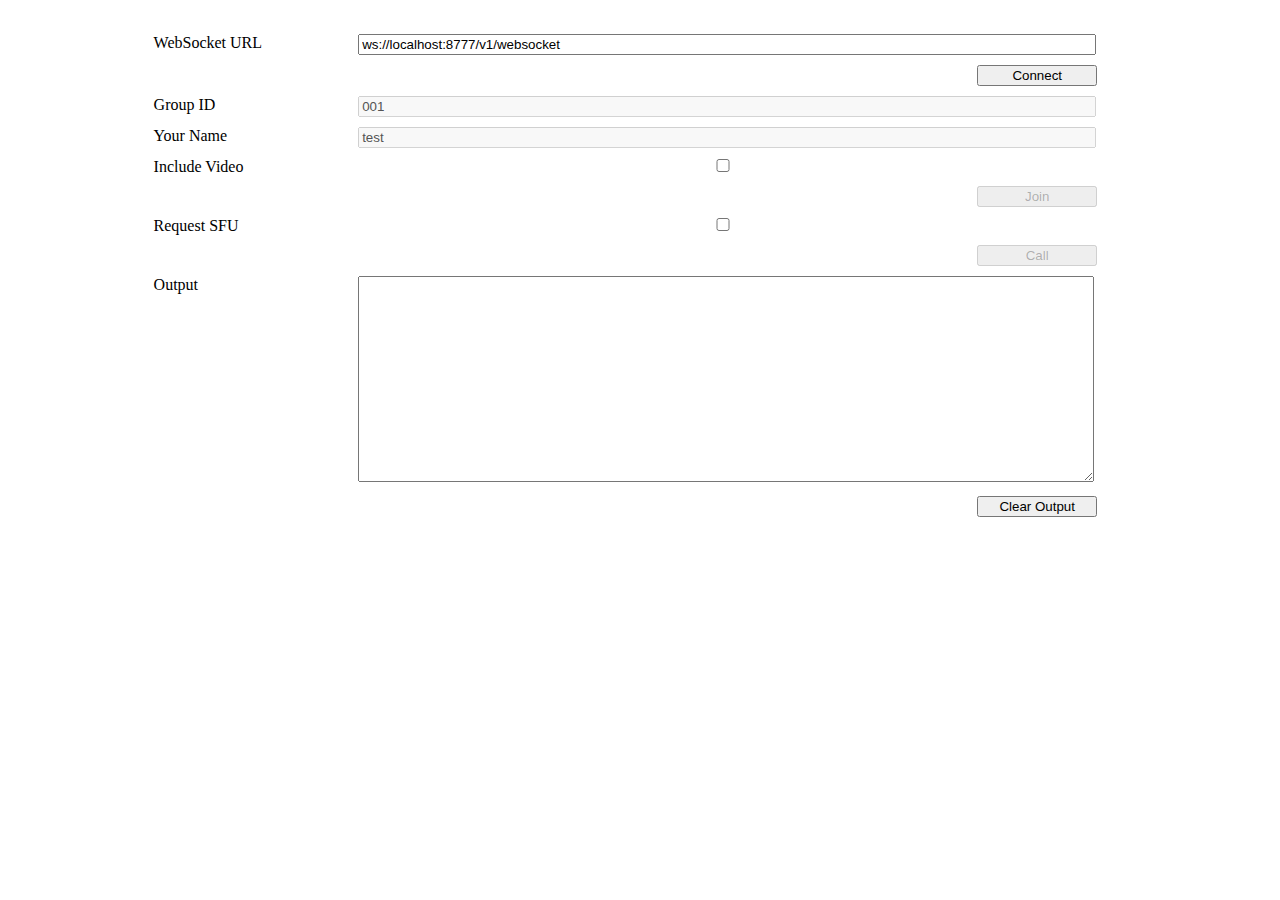
==== mrndclient/static/call/call.html @ 2c1d5a16 "Added mrnd client" ====
<!DOCTYPE html>
<html>
  <head>
    <meta name="viewport" content="width=device-width, initial-scale=1.0" />
    <script src="https://webrtc.github.io/adapter/adapter-latest.js"></script>
    <script src="js/call.js"></script>
    <link rel="stylesheet" href="css/call.css">
    <title>MRND Test Client</title>
  </head>
  <body>
    <div id="container">
      <form>
        <ul>
          <li>
            <label for="url">WebSocket URL</label>
            <input id="url" type="text" value="ws://localhost:8777/v1/websocket">
          </li>
          <li>
            <button id="connection" type="button">Connect</button>
          </li>
          <li>
            <label for="groupId">Group ID</label>
            <input id="groupId" type="text" value="001">
          </li>
          <li>
            <label for="name">Your Name</label>
            <input id="name" type="text" value="test">
          </li>
          <li>
            <label for="includeVideo">Include Video</label>
            <input id="includeVideo" type="checkbox" width="10">
          </li>
          <li>
            <button id="group" type="button">Join</button>
          </li>
          <li>
            <label for="requestSFU">Request SFU</label>
            <input id="requestSFU" type="checkbox" width="10">
          </li>
          <li>
            <button id="call" type="button">Call</button>
          </li>
          <li>
            <label for="output">Output</label>
            <textarea id="output" readonly></textarea>
          </li>
          <li>
            <button id="clearOutput" type="button">Clear Output</button>
          </li>
        </ul>
      </form>
      <div id="local"></div>
      <div id="remote"></div>
    </div>
  </body>
</html>
---- mrndclient/static/call/css/call.css ----
div#container {
  margin: 0 auto 0 auto;
  padding: 1em 1.5em 1.3em 1.5em;
}

ul li {
  list-style: none;
  margin-top: 10px;
}

label {
  margin-right: 10px;
  width:20%;
  float: left;
}

ul {
  width: 80%;  
  min-width: 600px;
  padding-right: 40px;
  margin: 0 auto;
}

textarea {
  width: 75%;
  height: 200px;
  margin: 0 auto;
}

input {
  width: 75%;
  margin: 0 auto;
}

button {
  display: block;
  width: 120px;
  margin-right: 3%;
  margin-left: auto;
}

div#local {
  margin: 0 auto 0 auto;
  padding: 1em 1.5em 1.3em 1.5em;
  text-align: center;
}

video {
  background: #888; 
}
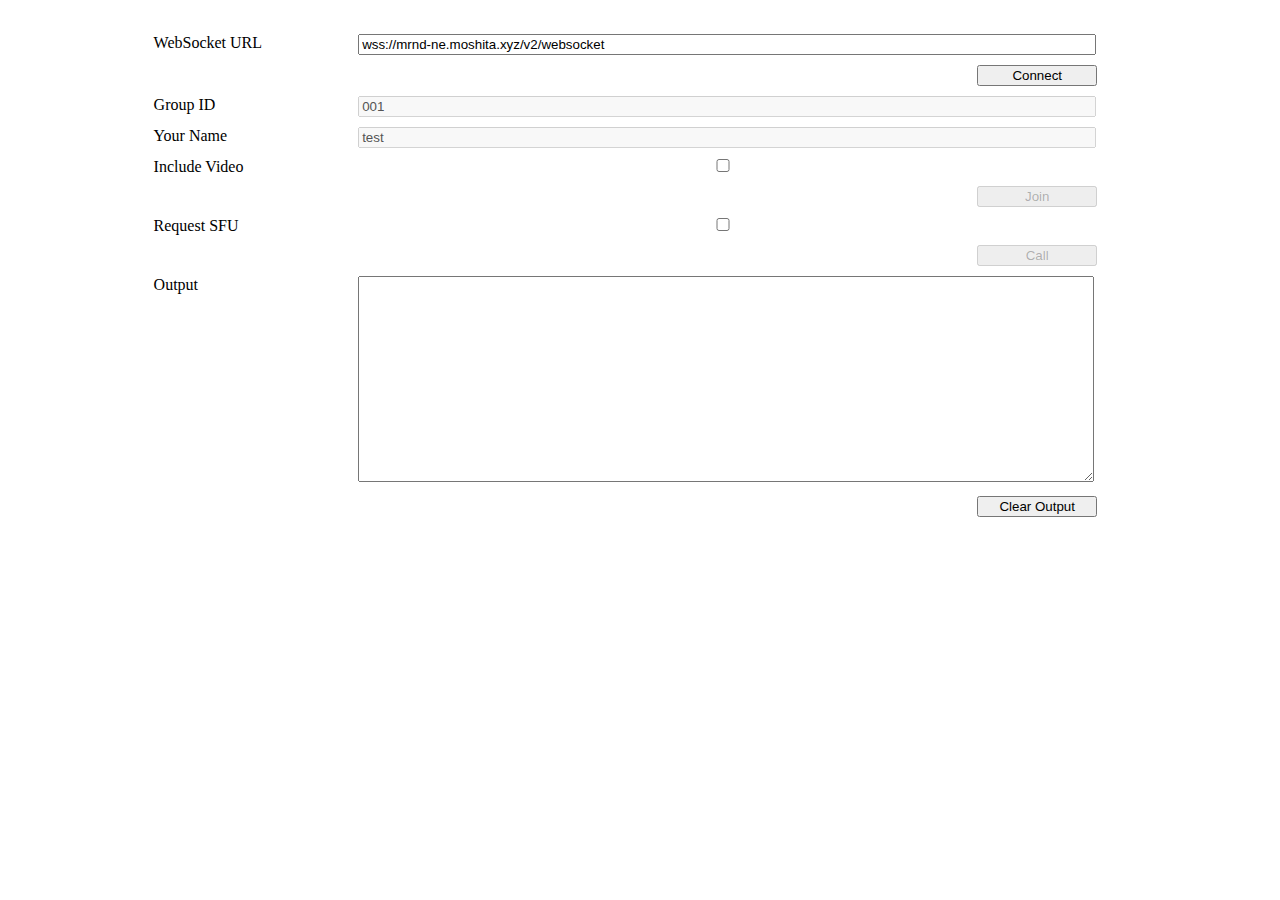
==== commit a73c705a: "updated websocket url" ====
--- a/mrndclient/static/call/call.html
+++ b/mrndclient/static/call/call.html
@@ -13,7 +13,7 @@
         <ul>
           <li>
             <label for="url">WebSocket URL</label>
-            <input id="url" type="text" value="ws://localhost:8777/v1/websocket">
+            <input id="url" type="text" value="wss://mrnd-ne.moshita.xyz/v2/websocket">
           </li>
           <li>
             <button id="connection" type="button">Connect</button>
